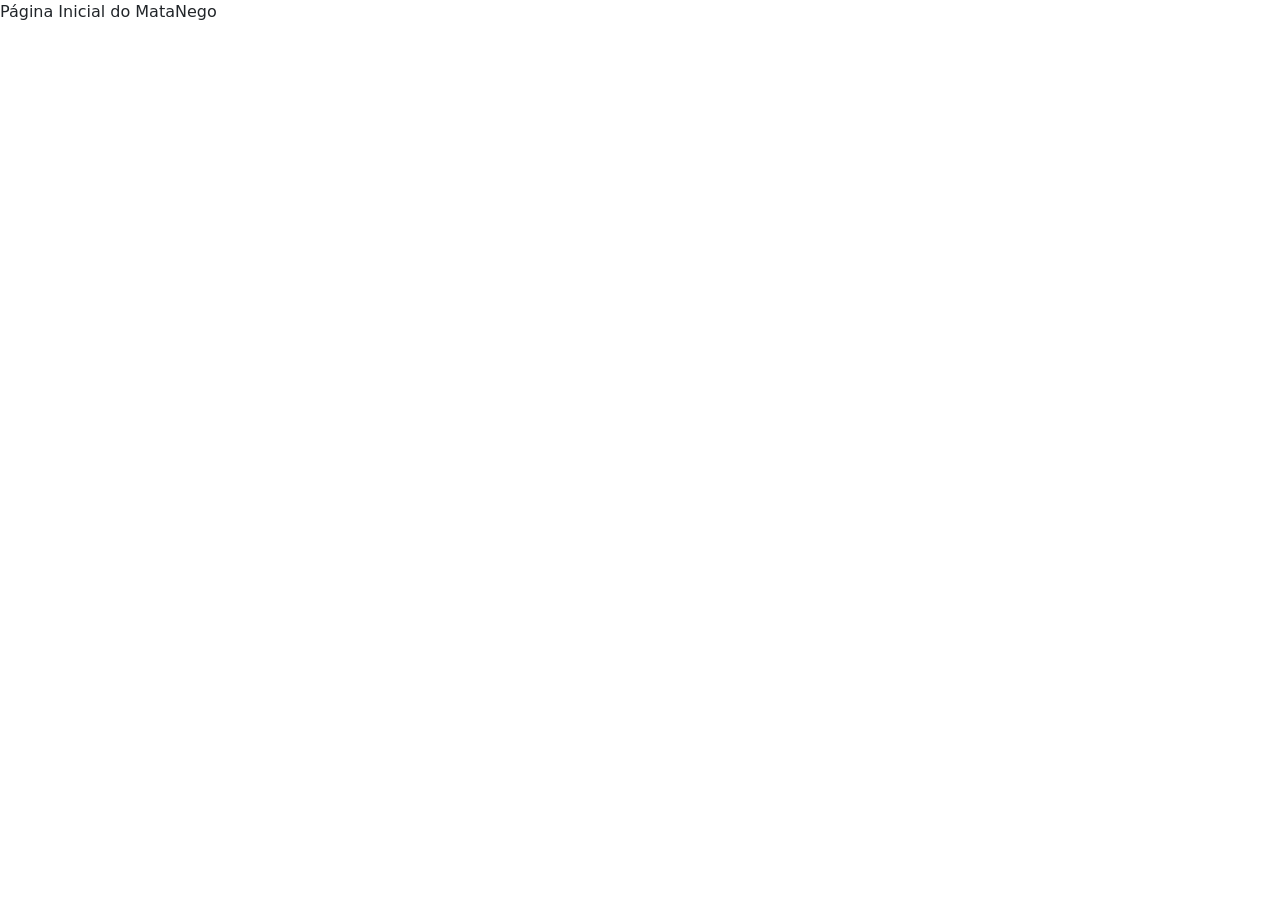
==== index.html @ 9f556278 "meus ovo ta cossano" ====
<!DOCTYPE html>
<html lang="pt-br">
<head>
    <meta charset="UTF-8">
    <meta name="viewport" content="width=device-width, initial-scale=1.0">
    <link rel="stylesheet" href="bootstrap/css/bootstrap.min.css">
    <title>Página Inicial | MataNego</title>
</head>
<body>
    <div class="d-flex ">
        Página Inicial do MataNego
    </div>


    <script src="bootstrap/js/bootstrap.bundle.min.js"></script>
</body>
</html>
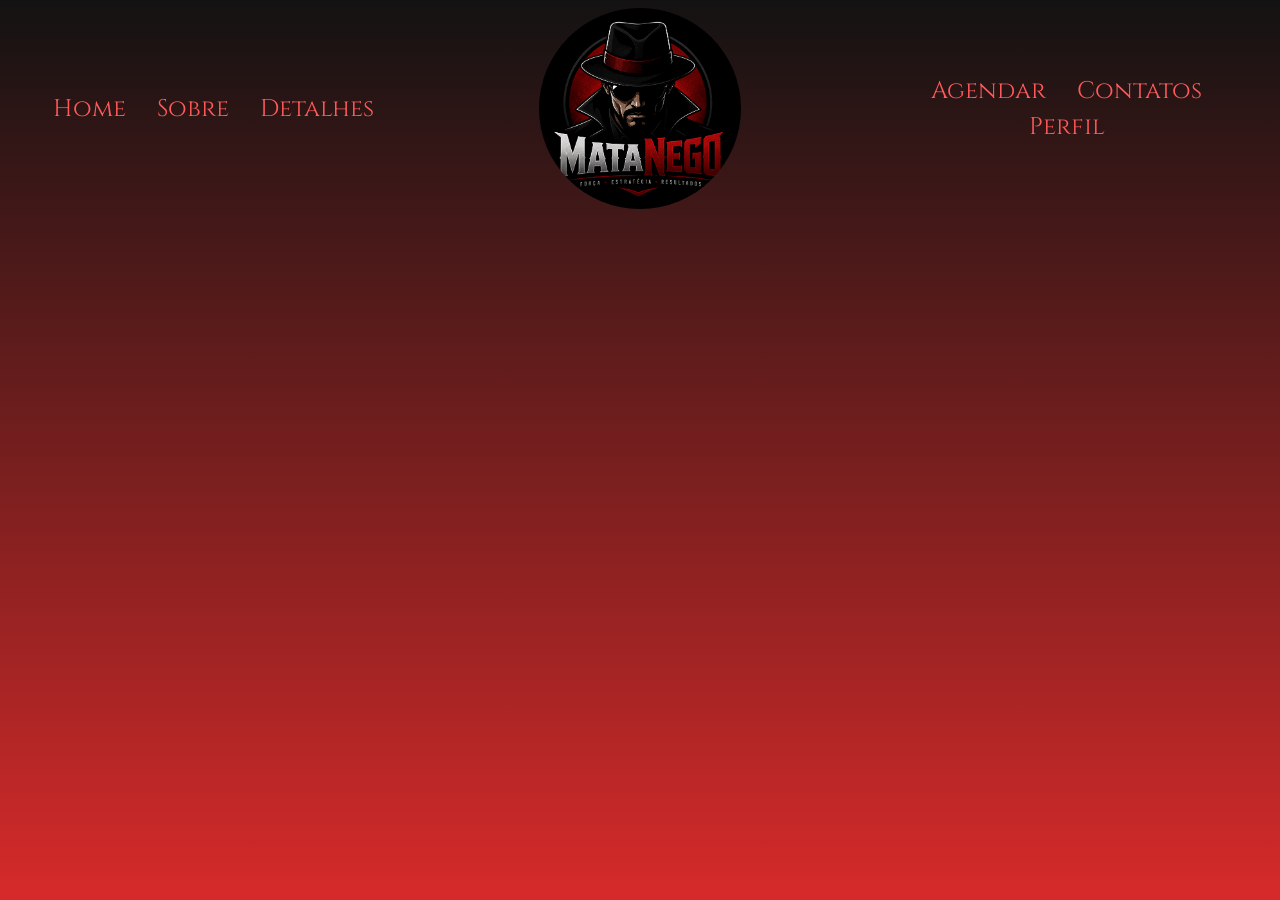
==== commit ccc8c9c4: "meus bago ta suado" ====
--- a/index.html
+++ b/index.html
@@ -1,17 +1,61 @@
 <!DOCTYPE html>
 <html lang="pt-br">
+
 <head>
     <meta charset="UTF-8">
     <meta name="viewport" content="width=device-width, initial-scale=1.0">
     <link rel="stylesheet" href="bootstrap/css/bootstrap.min.css">
+    <link rel="stylesheet" href="styles/style.css">
     <title>Página Inicial | MataNego</title>
 </head>
+<style>
+    a {
+        font-size: 1.5rem;
+        text-decoration: none;
+        font-family: "Cinzel";
+        white-space: nowrap;
+        color: rgb(255, 90, 90);
+        display: inline-block;
+        margin: 0 0.8rem;
+        transition: transform 0.5s ease-in-out, color 0.2s;
+        
+    }
+
+    a:hover { color: rgb(255, 150, 150); animation: rock-word 0.2s ease-in-out 1 forwards; }
+    body { background: linear-gradient(to bottom, #131212, rgb(255, 47, 47)); background-size: 100% 500%; }
+
+    @keyframes rock-word { 
+        0%   { transform: rotate(0deg); }
+        30%  { transform: rotate(-6deg); }
+        70%  { transform: rotate(6deg); }
+        100% { transform: rotate(0deg); }
+    }
+
+
+</style>
+
 <body>
-    <div class="d-flex ">
-        Página Inicial do MataNego
+    <div class="container-fluid">
+        <div class="row text-center align-items-center">
+            <div class="col-12 col-md-4"> 
+                <a href="#Home"> Home </a>
+                <a href="#Sobre"> Sobre </a>
+                <a href="#Detalhes"> Detalhes</a>
+            </div>        
+    
+            <div class="col-12 col-md-4">
+                <img src="imagens/logotipo.png" alt="Logotipo" class="w-50 rounded-circle m-2">
+            </div>
+    
+            <div class="col-12 col-md-4"> 
+                <a href="#Agendar"> Agendar </a>
+                <a href="#Contatos"> Contatos </a>
+                <a href="#Perfil"> Perfil </a>
+            </div>        
+        </div>
     </div>
-
 
     <script src="bootstrap/js/bootstrap.bundle.min.js"></script>
 </body>
+
 </html>
--- a/styles/style.css
+++ b/styles/style.css
@@ -0,0 +1,8 @@
+@font-face {
+    font-family: "Cinzel";
+    src: url(../Fonts/Cinzel/Cinzel-VariableFont_wght.ttf);
+}
+
+
+.g-6 { gap: 20px; }
+.shadow { box-shadow: 0 0rem 1rem 0.02rem rgba(0, 0, 0, 0.80) !important; }
